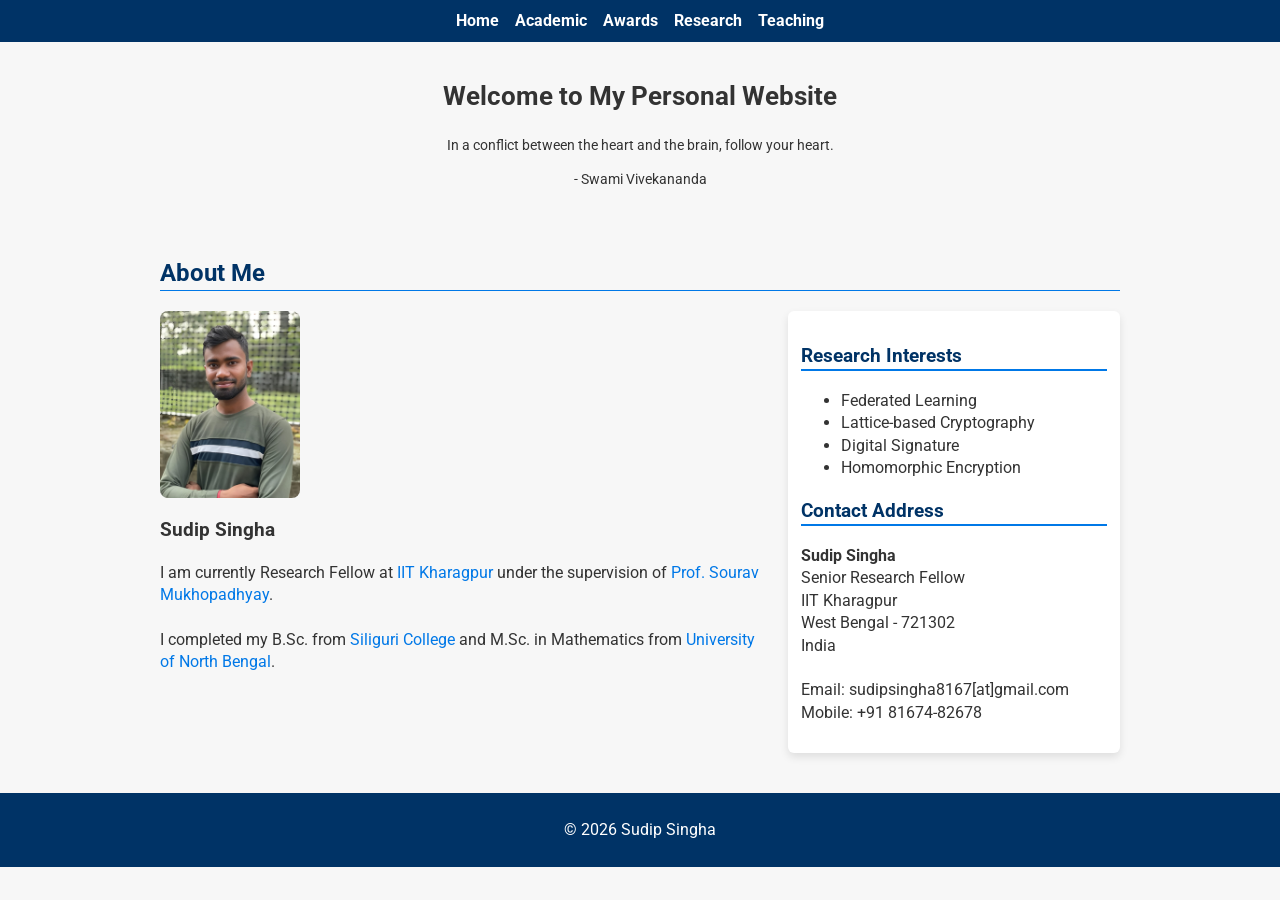
==== index.html @ ecfb81e6 "Fix mobile number formatting in index.html" ====
<!DOCTYPE html>
<html lang="en">
<head>
    <meta charset="UTF-8">
    <meta name="viewport" content="width=device-width, initial-scale=1.0">
    <title>Sudip Singha - Home</title>

    <link href="https://fonts.googleapis.com/css2?family=Roboto:wght@400;700&display=swap" rel="stylesheet">

    <style>
        body {
            font-family: 'Roboto', sans-serif;
            margin: 0;
            padding: 0;
            background-color: #f7f7f7;
            line-height: 1.4;
            color: #333;
        }

        a {
            color: #0078e7;
            text-decoration: none;
        }

        a:hover {
            text-decoration: underline;
        }

        header {
            background: #003366;
            color: white;
            padding: 0.6rem 1rem;
        }

        nav ul {
            list-style: none;
            display: flex;
            justify-content: center;
            gap: 1rem;
            padding: 0;
            margin: 0;
        }

        nav a {
            color: white;
            font-weight: 700;
        }

        nav a:hover {
            color: #ffcc00;
        }

        .hero {
            text-align: center;
            padding: 1rem;
        }

        .hero h1 {
            font-size: 1.6rem;
        }

        .hero p {
            font-size: 0.9rem;
        }

        section {
            padding: 1rem;
            max-width: 960px;
            margin: auto;
        }

        h2 {
            color: #003366;
            border-bottom: 1px solid #0078e7;
        }

        /* FLEX LAYOUT */
        .about-container {
            display: flex;
            flex-wrap: wrap;
            gap: 1rem;
            align-items: flex-start;
        }

        .about-text {
            flex: 2;
            min-width: 300px;
        }

        .about-text img {
            width: 140px;
            height: auto;
            border-radius: 8px;
            display: block;
            margin-bottom: 0.6rem;
        }

        .sidebar {
            flex: 1;
            min-width: 220px;
            background: white;
            padding: 0.8rem;
            border-radius: 6px;
            box-shadow: 0 4px 8px rgba(0,0,0,0.1);
        }

        .sidebar h3 {
            color: #003366;
            border-bottom: 2px solid #0078e7;
        }

        footer {
            text-align: center;
            background: #003366;
            color: white;
            padding: 0.6rem;
            margin-top: 1.5rem;
        }
    </style>
</head>

<body>

<header>
    <nav>
        <ul>
            <li><a href="#">Home</a></li>
            <li><a href="#">Academic</a></li>
            <li><a href="#">Awards</a></li>
            <li><a href="#">Research</a></li>
            <li><a href="#">Teaching</a></li>
        </ul>
    </nav>
</header>

<section class="hero">
    <h1>Welcome to My Personal Website</h1>
    <p>In a conflict between the heart and the brain, follow your heart.</p>
    <p>- Swami Vivekananda</p>
</section>

<section>
    <h2>About Me</h2>

    <div class="about-container">

        <!-- LEFT SIDE -->
        <div class="about-text">
            <img src="IMG-20260318-WA0007.jpg" alt="Sudip Singha">

            <h3>Sudip Singha</h3>

            <p>
                I am currently Research Fellow at 
                <a href="https://www.iitkgp.ac.in/">IIT Kharagpur</a> 
                under the supervision of 
                <a href="https://facweb.iitkgp.ac.in/~sourav/">Prof. Sourav Mukhopadhyay</a>.
                <br><br>

                I completed my B.Sc. from 
                <a href="https://www.siliguricollege.org.in/">Siliguri College</a> 
                and M.Sc. in Mathematics from 
                <a href="https://www.nbu.ac.in/">University of North Bengal</a>.
            </p>
        </div>

        <!-- RIGHT SIDE -->
        <div class="sidebar">
            <h3>Research Interests</h3>
            <ul>
                <li>Federated Learning</li>
                <li>Lattice-based Cryptography</li>
                <li>Digital Signature</li>
                <li>Homomorphic Encryption</li>
            </ul>

            <h3>Contact Address</h3>
            <p>
                <strong>Sudip Singha</strong><br>
                Senior Research Fellow<br>
                IIT Kharagpur<br>
                West Bengal - 721302<br>
                India<br><br>

                Email: sudipsingha8167[at]gmail.com<br>
                Mobile: +91 81674-82678
            </p>
        </div>

    </div>
</section>

<footer>
    <p>&copy; 2026 Sudip Singha</p>
</footer>

</body>
</html>
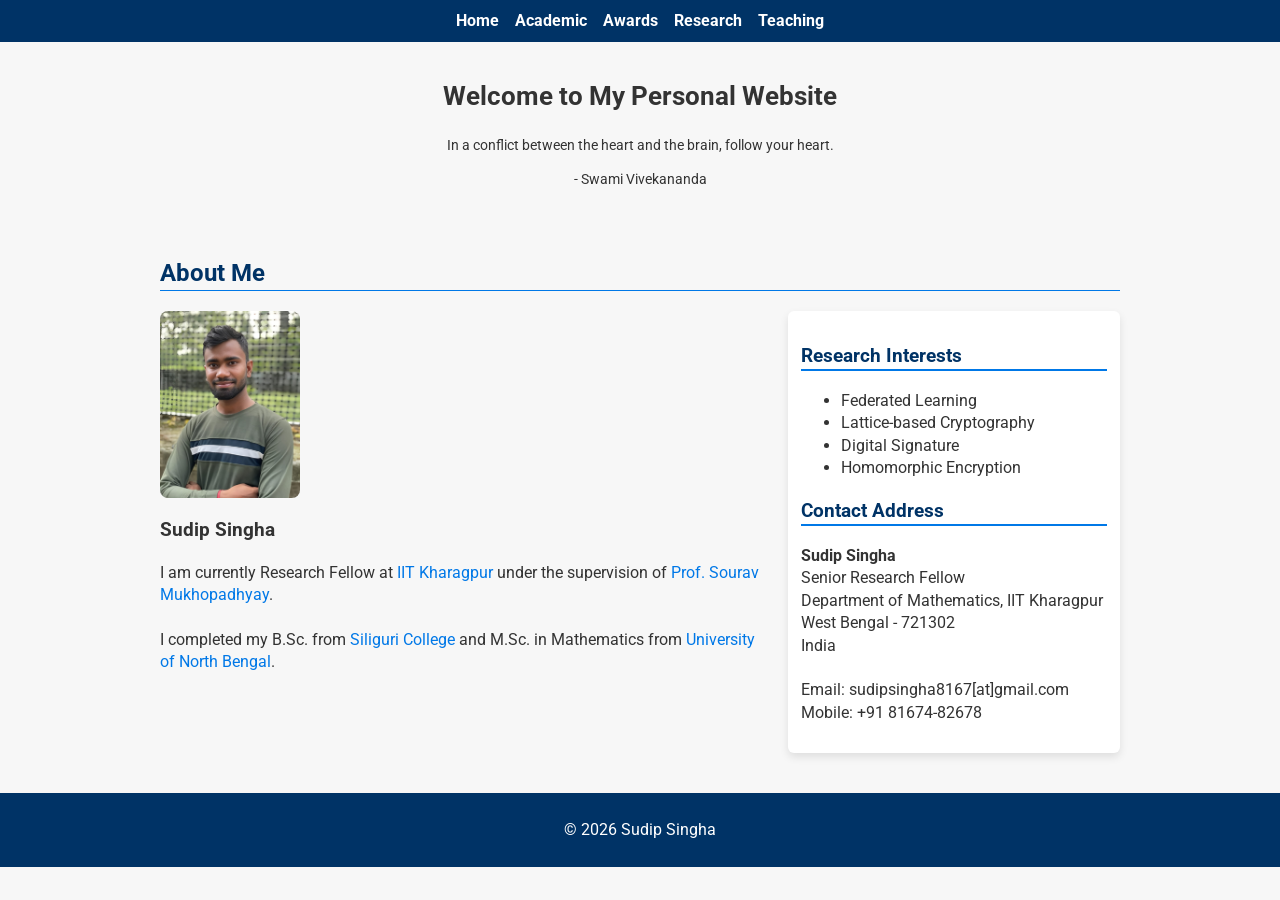
==== commit a0490107: "Update contact address details in index.html" ====
--- a/index.html
+++ b/index.html
@@ -124,11 +124,11 @@
 <header>
     <nav>
         <ul>
-            <li><a href="#">Home</a></li>
-            <li><a href="#">Academic</a></li>
-            <li><a href="#">Awards</a></li>
-            <li><a href="#">Research</a></li>
-            <li><a href="#">Teaching</a></li>
+            <li><a href="index.html">Home</a></li>
+            <li><a href="academic.html">Academic</a></li>
+            <li><a href="awards.html">Awards</a></li>
+            <li><a href="research.html">Research</a></li>
+            <li><a href="teaching.html">Teaching</a></li>
         </ul>
     </nav>
 </header>
@@ -178,7 +178,7 @@
             <p>
                 <strong>Sudip Singha</strong><br>
                 Senior Research Fellow<br>
-                IIT Kharagpur<br>
+                Department of Mathematics, IIT Kharagpur<br>
                 West Bengal - 721302<br>
                 India<br><br>
 
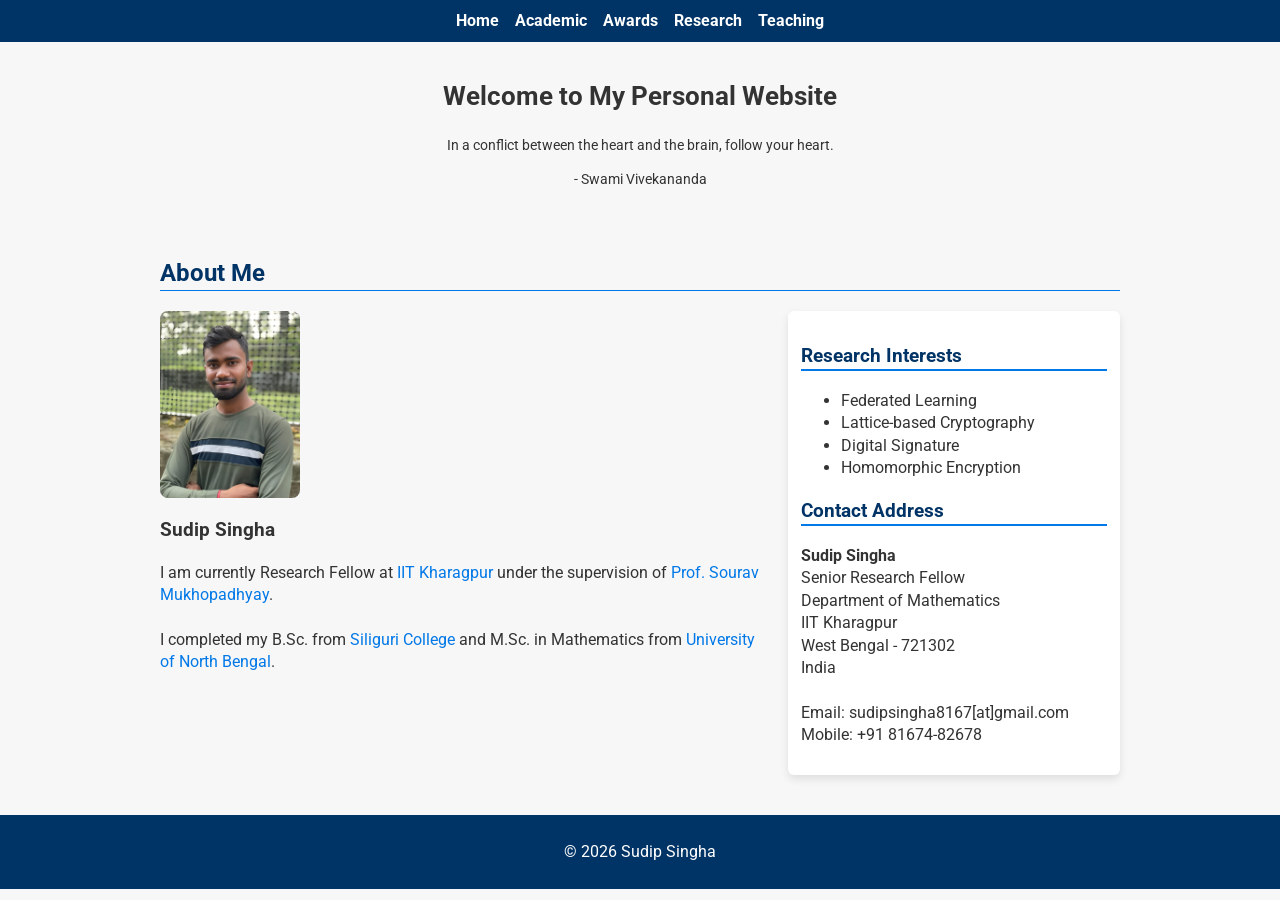
==== commit 9b152ad0: "Update contact address formatting in index.html" ====
--- a/index.html
+++ b/index.html
@@ -178,7 +178,8 @@
             <p>
                 <strong>Sudip Singha</strong><br>
                 Senior Research Fellow<br>
-                Department of Mathematics, IIT Kharagpur<br>
+                Department of Mathematics<br>
+                IIT Kharagpur<br>
                 West Bengal - 721302<br>
                 India<br><br>
 
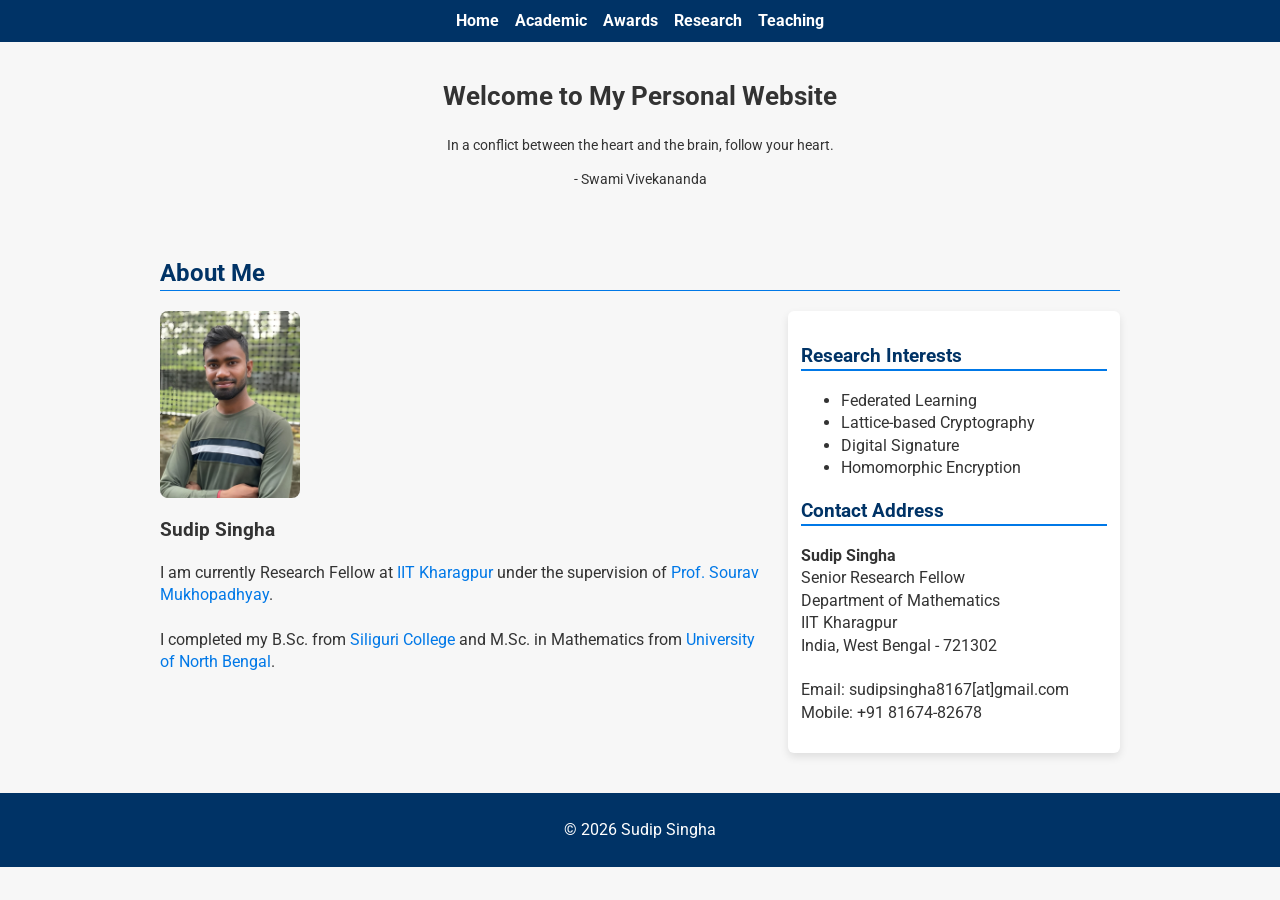
==== commit e4c64cbe: "Update address format in index.html" ====
--- a/index.html
+++ b/index.html
@@ -180,8 +180,7 @@
                 Senior Research Fellow<br>
                 Department of Mathematics<br>
                 IIT Kharagpur<br>
-                West Bengal - 721302<br>
-                India<br><br>
+                India, West Bengal - 721302<br><br>
 
                 Email: sudipsingha8167[at]gmail.com<br>
                 Mobile: +91 81674-82678
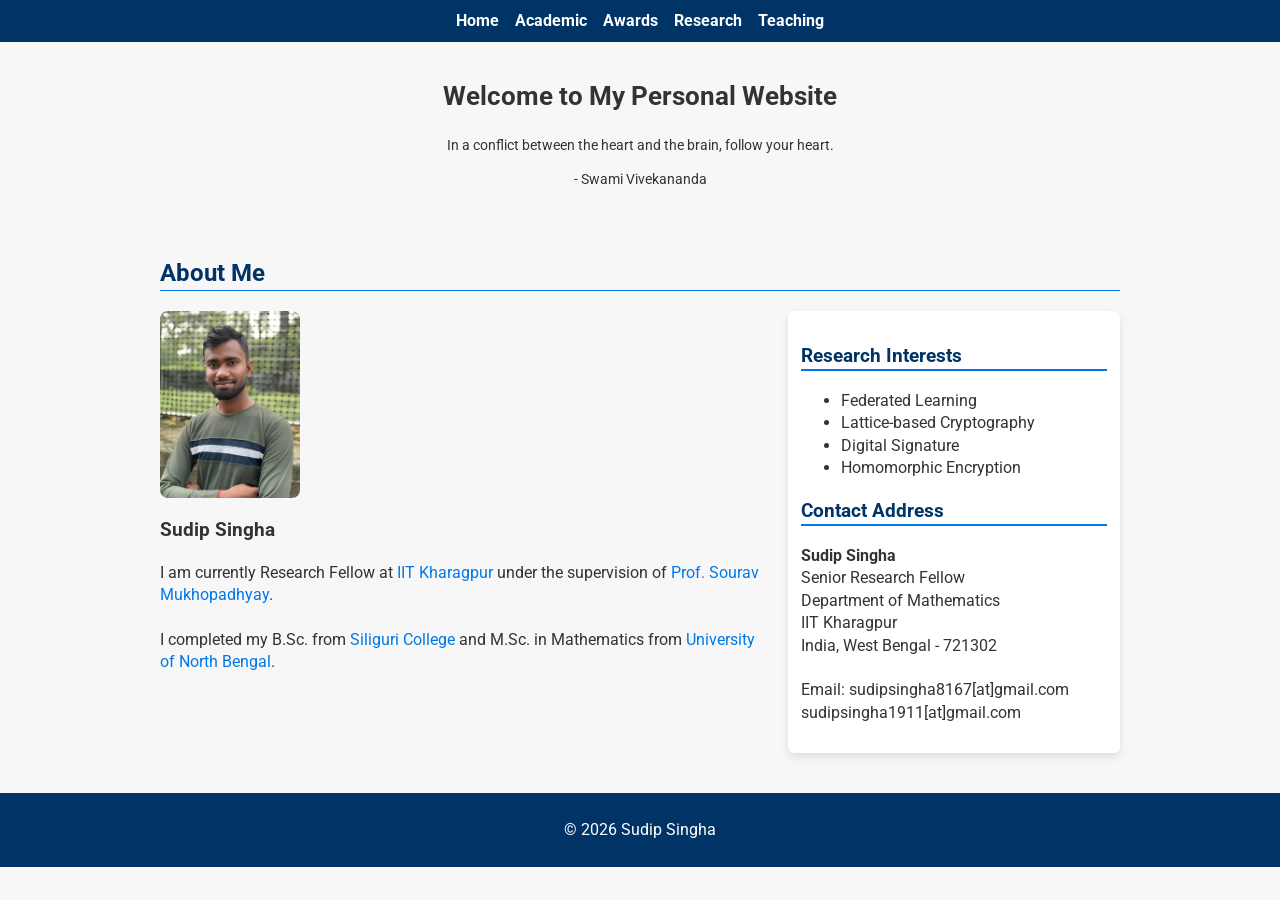
==== commit b6962f66: "Fix contact information in index.html" ====
--- a/index.html
+++ b/index.html
@@ -183,7 +183,7 @@
                 India, West Bengal - 721302<br><br>
 
                 Email: sudipsingha8167[at]gmail.com<br>
-                Mobile: +91 81674-82678
+                       sudipsingha1911[at]gmail.com
             </p>
         </div>
 
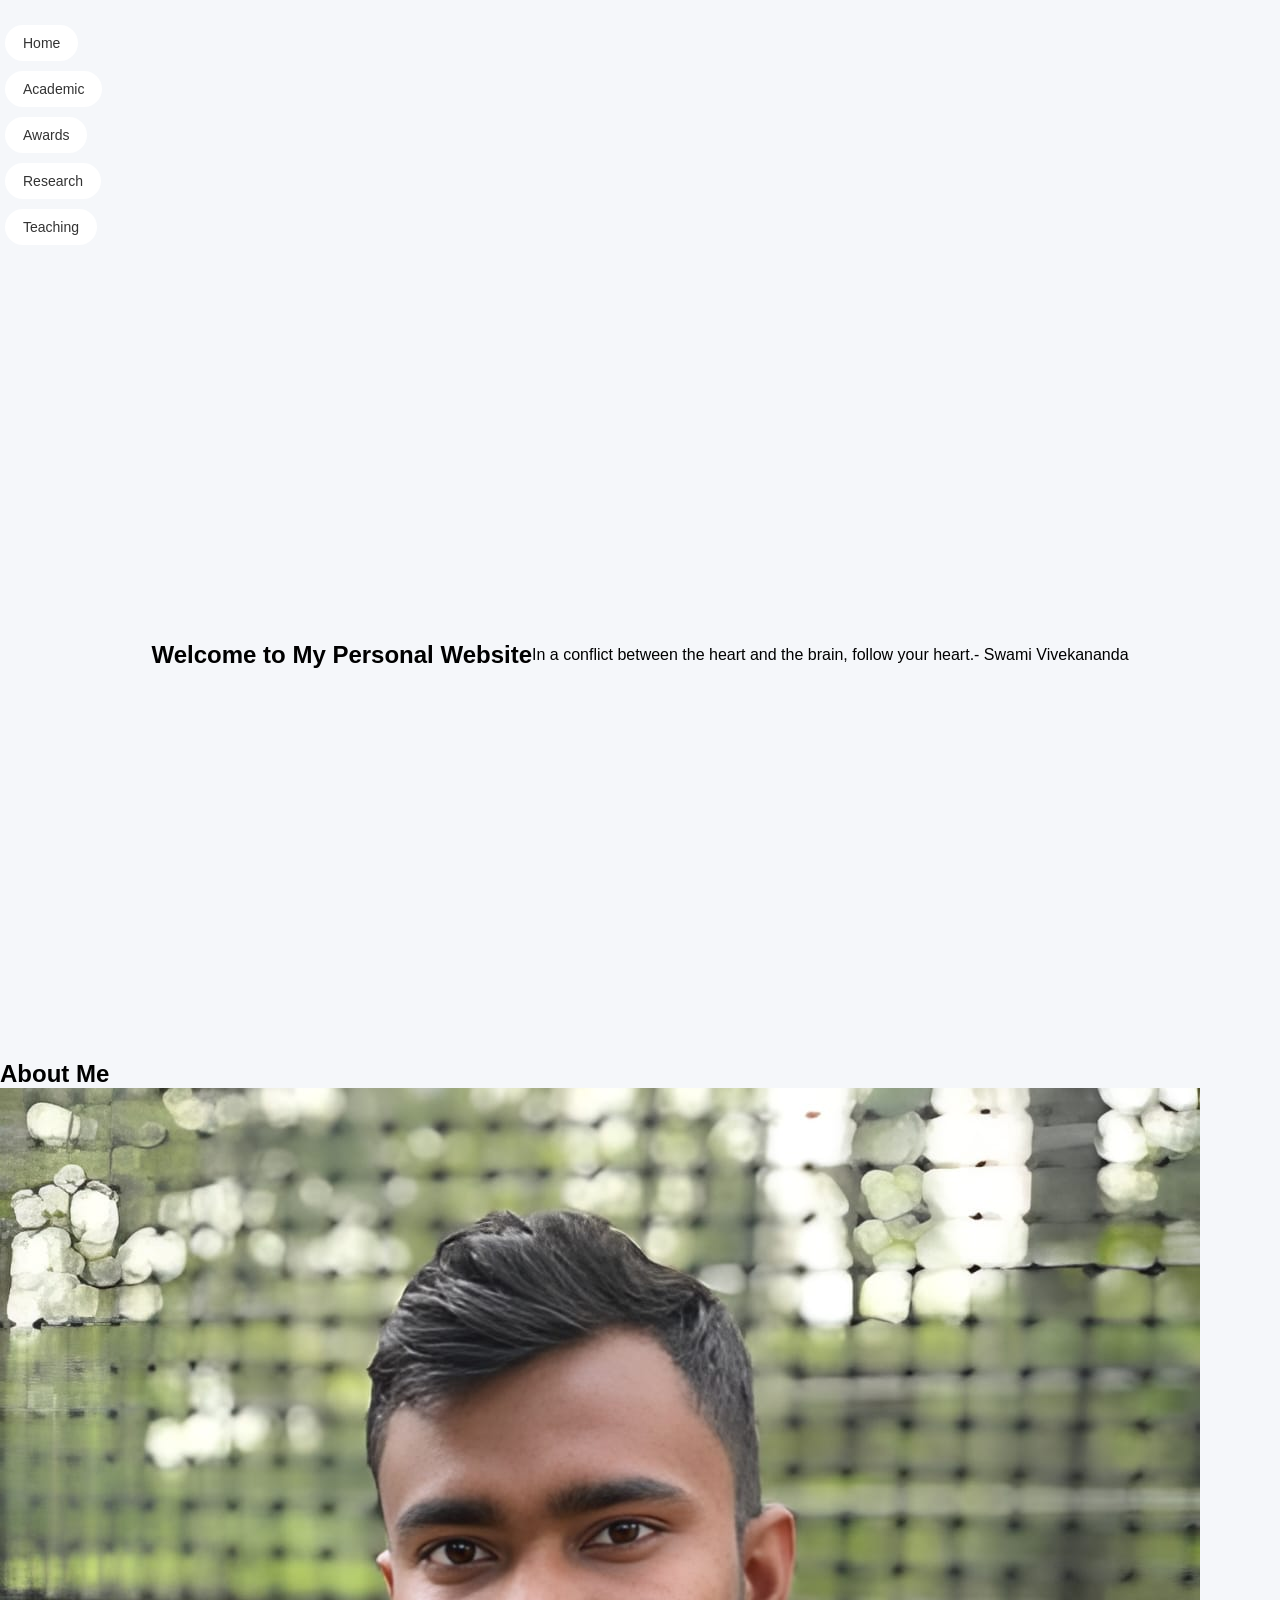
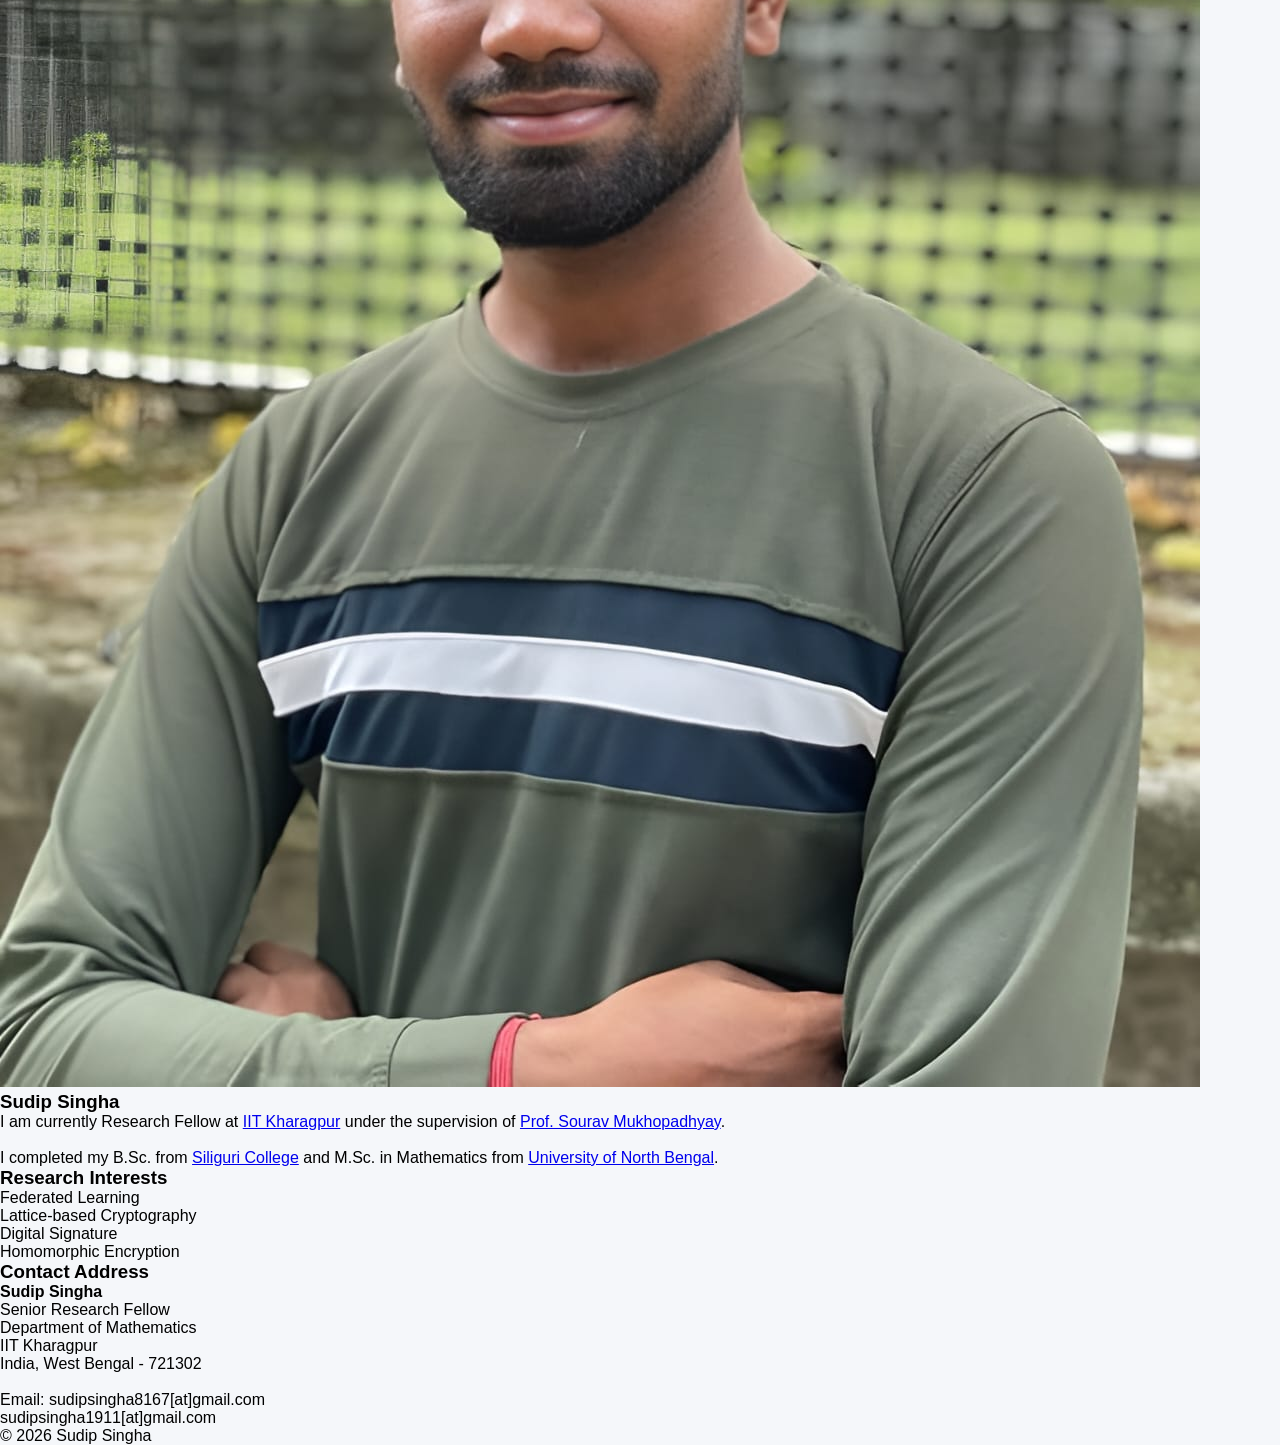
==== commit 9a30be47: "Remove inline styles and link external CSS and JS" ====
--- a/index.html
+++ b/index.html
@@ -6,117 +6,7 @@
     <title>Sudip Singha - Home</title>
 
     <link href="https://fonts.googleapis.com/css2?family=Roboto:wght@400;700&display=swap" rel="stylesheet">
-
-    <style>
-        body {
-            font-family: 'Roboto', sans-serif;
-            margin: 0;
-            padding: 0;
-            background-color: #f7f7f7;
-            line-height: 1.4;
-            color: #333;
-        }
-
-        a {
-            color: #0078e7;
-            text-decoration: none;
-        }
-
-        a:hover {
-            text-decoration: underline;
-        }
-
-        header {
-            background: #003366;
-            color: white;
-            padding: 0.6rem 1rem;
-        }
-
-        nav ul {
-            list-style: none;
-            display: flex;
-            justify-content: center;
-            gap: 1rem;
-            padding: 0;
-            margin: 0;
-        }
-
-        nav a {
-            color: white;
-            font-weight: 700;
-        }
-
-        nav a:hover {
-            color: #ffcc00;
-        }
-
-        .hero {
-            text-align: center;
-            padding: 1rem;
-        }
-
-        .hero h1 {
-            font-size: 1.6rem;
-        }
-
-        .hero p {
-            font-size: 0.9rem;
-        }
-
-        section {
-            padding: 1rem;
-            max-width: 960px;
-            margin: auto;
-        }
-
-        h2 {
-            color: #003366;
-            border-bottom: 1px solid #0078e7;
-        }
-
-        /* FLEX LAYOUT */
-        .about-container {
-            display: flex;
-            flex-wrap: wrap;
-            gap: 1rem;
-            align-items: flex-start;
-        }
-
-        .about-text {
-            flex: 2;
-            min-width: 300px;
-        }
-
-        .about-text img {
-            width: 140px;
-            height: auto;
-            border-radius: 8px;
-            display: block;
-            margin-bottom: 0.6rem;
-        }
-
-        .sidebar {
-            flex: 1;
-            min-width: 220px;
-            background: white;
-            padding: 0.8rem;
-            border-radius: 6px;
-            box-shadow: 0 4px 8px rgba(0,0,0,0.1);
-        }
-
-        .sidebar h3 {
-            color: #003366;
-            border-bottom: 2px solid #0078e7;
-        }
-
-        footer {
-            text-align: center;
-            background: #003366;
-            color: white;
-            padding: 0.6rem;
-            margin-top: 1.5rem;
-        }
-    </style>
+    <link rel="stylesheet" href="style.css">
 </head>
 
 <body>
@@ -194,5 +84,6 @@
     <p>&copy; 2026 Sudip Singha</p>
 </footer>
 
+<script src="script.js"></script>
 </body>
 </html>
--- a/style.css
+++ b/style.css
@@ -0,0 +1,151 @@
+/* RESET */
+* {
+  margin: 0;
+  padding: 0;
+  box-sizing: border-box;
+  font-family: 'Segoe UI', sans-serif;
+}
+
+/* BODY */
+body {
+  background: #f5f7fa;
+}
+
+/* HERO SECTION */
+.hero {
+  height: 90vh;
+  background: url("background.jpg");
+  background-size: cover;
+  background-position: center;
+  background-repeat: no-repeat;
+
+  display: flex;
+  justify-content: center;
+  align-items: center;
+  position: relative;
+}
+
+/* DARK + BLUR OVERLAY */
+.overlay {
+  position: absolute;
+  width: 100%;
+  height: 100%;
+  background: rgba(0, 0, 0, 0.45);
+  backdrop-filter: blur(6px);
+}
+
+/* HERO CONTENT (GLASS EFFECT) */
+.hero-content {
+  text-align: center;
+  color: white;
+  z-index: 2;
+
+  background: rgba(255, 255, 255, 0.1);
+  padding: 25px 40px;
+  border-radius: 20px;
+  backdrop-filter: blur(10px);
+
+  box-shadow: 0 8px 25px rgba(0,0,0,0.2);
+}
+
+/* PROFILE IMAGE */
+.profile-img {
+  width: 130px;
+  height: 130px;
+  border-radius: 50%;
+  border: 4px solid white;
+  margin-bottom: 15px;
+  transition: transform 0.4s ease;
+}
+
+.profile-img:hover {
+  transform: scale(1.1) rotate(3deg);
+}
+
+/* NAME + TITLE */
+.hero-content h1 {
+  font-size: 32px;
+  margin-bottom: 5px;
+}
+
+.hero-content p {
+  font-size: 16px;
+  opacity: 0.9;
+}
+
+/* NAVIGATION */
+nav {
+  margin-top: 20px;
+}
+
+nav a {
+  text-decoration: none;
+  color: #333;
+  background: white;
+  padding: 10px 18px;
+  margin: 5px;
+  border-radius: 25px;
+  transition: all 0.3s ease;
+  display: inline-block;
+  font-size: 14px;
+}
+
+nav a:hover {
+  background: #111;
+  color: white;
+  transform: translateY(-3px) scale(1.05);
+}
+
+/* CONTENT CARD */
+.content {
+  background: white;
+  max-width: 800px;
+  margin: -60px auto 40px;
+  padding: 40px;
+  border-radius: 15px;
+  box-shadow: 0 10px 25px rgba(0,0,0,0.1);
+}
+
+/* HEADINGS */
+.content h2 {
+  margin-bottom: 15px;
+}
+
+/* ANIMATIONS */
+.fade-in {
+  opacity: 0;
+  transform: translateY(30px);
+  animation: fadeIn 1s ease forwards;
+}
+
+.delay {
+  animation-delay: 0.5s;
+}
+
+@keyframes fadeIn {
+  to {
+    opacity: 1;
+    transform: translateY(0);
+  }
+}
+
+/* MOBILE RESPONSIVE */
+@media (max-width: 600px) {
+  .hero-content {
+    padding: 20px;
+  }
+
+  .hero-content h1 {
+    font-size: 24px;
+  }
+
+  .content {
+    margin: -40px 15px 20px;
+    padding: 25px;
+  }
+
+  nav a {
+    padding: 8px 14px;
+    font-size: 12px;
+  }
+}
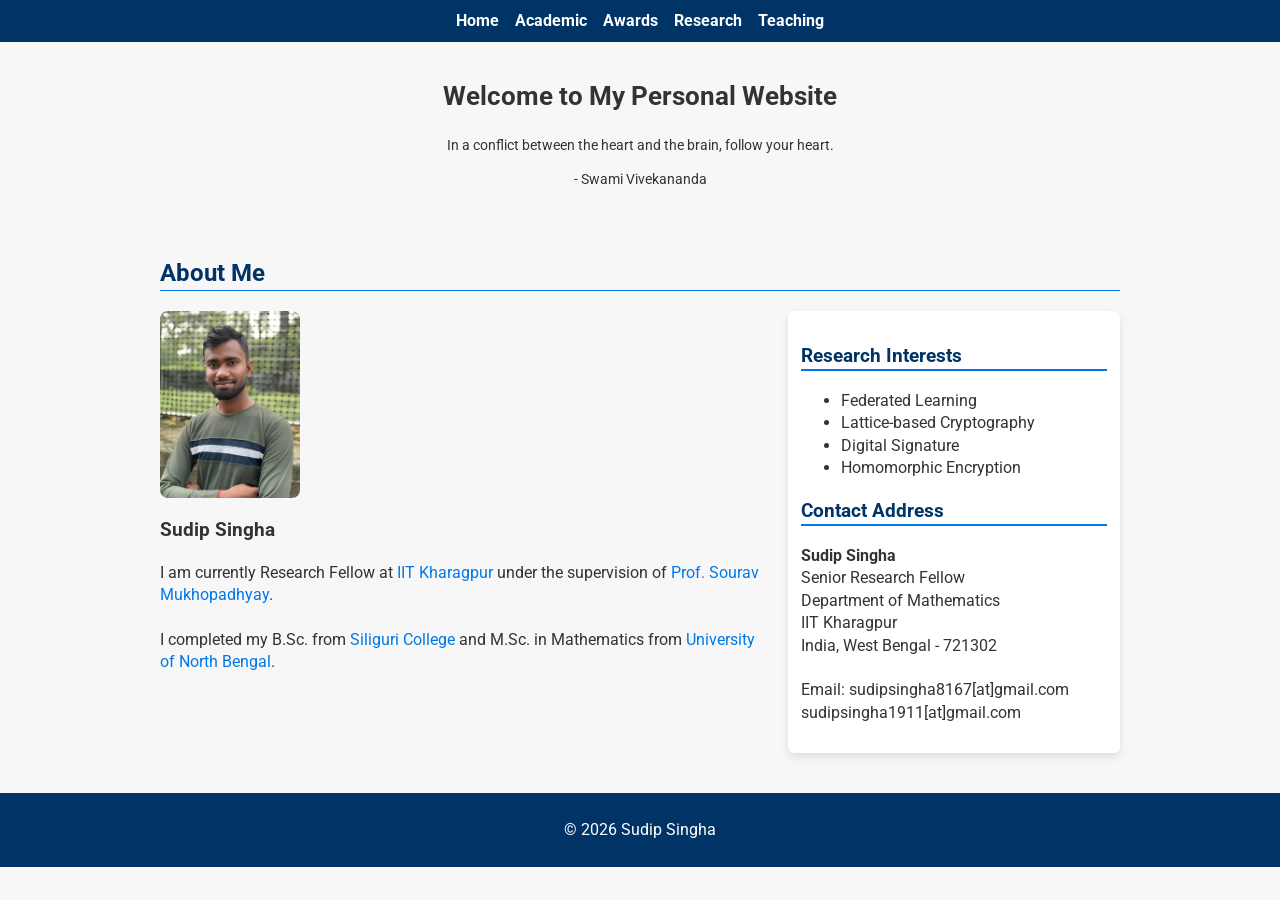
==== commit 274470e0: "Add internal styles to index.html" ====
--- a/index.html
+++ b/index.html
@@ -6,7 +6,117 @@
     <title>Sudip Singha - Home</title>
 
     <link href="https://fonts.googleapis.com/css2?family=Roboto:wght@400;700&display=swap" rel="stylesheet">
-    <link rel="stylesheet" href="style.css">
+
+    <style>
+        body {
+            font-family: 'Roboto', sans-serif;
+            margin: 0;
+            padding: 0;
+            background-color: #f7f7f7;
+            line-height: 1.4;
+            color: #333;
+        }
+
+        a {
+            color: #0078e7;
+            text-decoration: none;
+        }
+
+        a:hover {
+            text-decoration: underline;
+        }
+
+        header {
+            background: #003366;
+            color: white;
+            padding: 0.6rem 1rem;
+        }
+
+        nav ul {
+            list-style: none;
+            display: flex;
+            justify-content: center;
+            gap: 1rem;
+            padding: 0;
+            margin: 0;
+        }
+
+        nav a {
+            color: white;
+            font-weight: 700;
+        }
+
+        nav a:hover {
+            color: #ffcc00;
+        }
+
+        .hero {
+            text-align: center;
+            padding: 1rem;
+        }
+
+        .hero h1 {
+            font-size: 1.6rem;
+        }
+
+        .hero p {
+            font-size: 0.9rem;
+        }
+
+        section {
+            padding: 1rem;
+            max-width: 960px;
+            margin: auto;
+        }
+
+        h2 {
+            color: #003366;
+            border-bottom: 1px solid #0078e7;
+        }
+
+        /* FLEX LAYOUT */
+        .about-container {
+            display: flex;
+            flex-wrap: wrap;
+            gap: 1rem;
+            align-items: flex-start;
+        }
+
+        .about-text {
+            flex: 2;
+            min-width: 300px;
+        }
+
+        .about-text img {
+            width: 140px;
+            height: auto;
+            border-radius: 8px;
+            display: block;
+            margin-bottom: 0.6rem;
+        }
+
+        .sidebar {
+            flex: 1;
+            min-width: 220px;
+            background: white;
+            padding: 0.8rem;
+            border-radius: 6px;
+            box-shadow: 0 4px 8px rgba(0,0,0,0.1);
+        }
+
+        .sidebar h3 {
+            color: #003366;
+            border-bottom: 2px solid #0078e7;
+        }
+
+        footer {
+            text-align: center;
+            background: #003366;
+            color: white;
+            padding: 0.6rem;
+            margin-top: 1.5rem;
+        }
+    </style>
 </head>
 
 <body>
@@ -84,6 +194,5 @@
     <p>&copy; 2026 Sudip Singha</p>
 </footer>
 
-<script src="script.js"></script>
 </body>
 </html>
